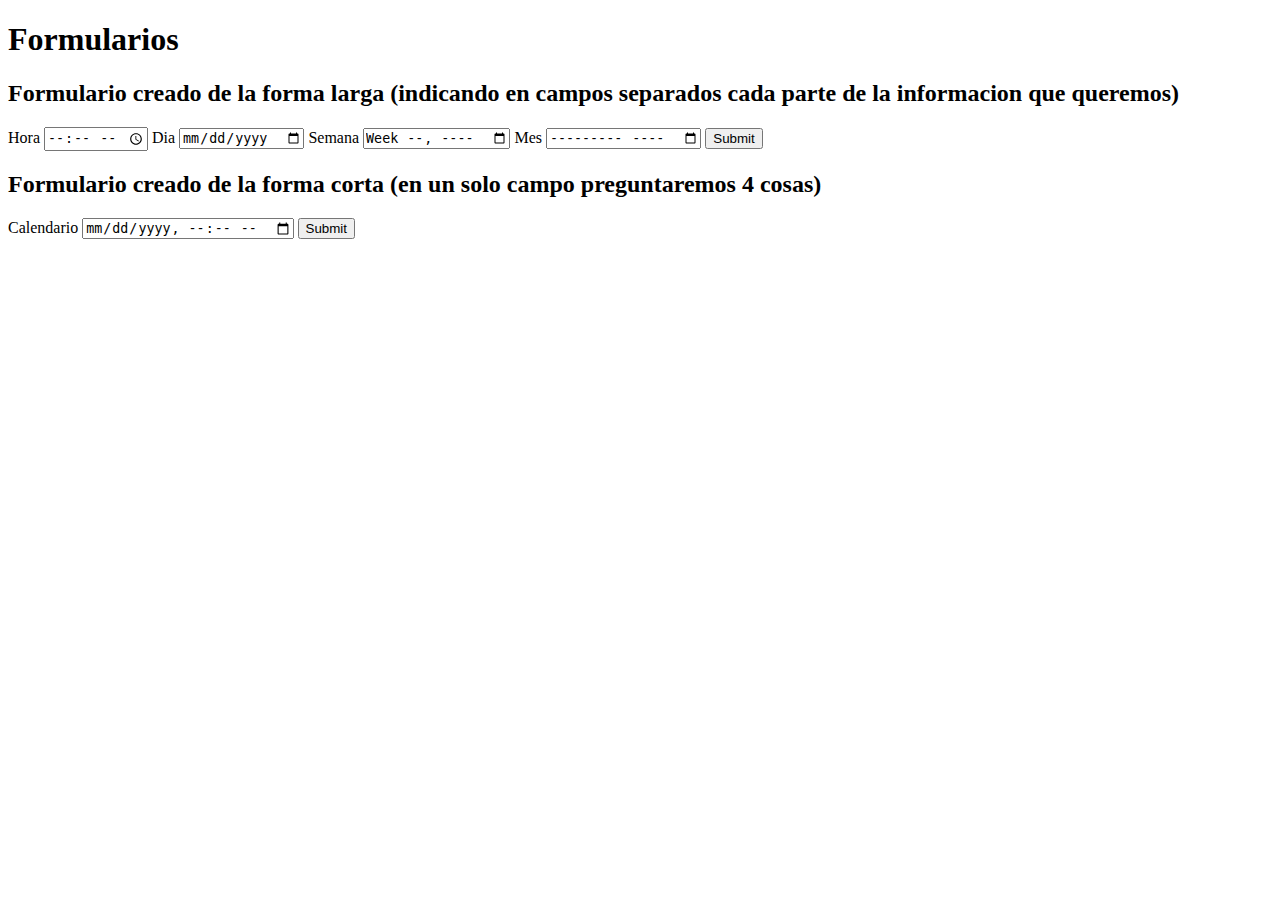
==== Calendario/index.html @ dd5ba608 "Creacion de las carpetas form y calendario" ====
<!DOCTYPE html>
<html lang="es">

<head>
    <meta charset="UTF-8">
    <meta name="viewport" content="width=device-width, initial-scale=1.0">
    <title>Document</title>
</head>

<body>
    <header>

    </header>
    <main>
        <h1>Formularios</h1>
        <h2>Formulario creado de la forma larga (indicando en campos separados cada parte de la informacion que queremos)</h2>
        <form action="">
            <label for="hora">
                <span>Hora</span>
                <input type="time" id="hota" name="hora">
            </label>

            <label for="dia">
                <span>Dia</span>
                <input type="date" id="dia" name="dia">
            </label>

            <label for="semana">
                <span>Semana</span>
                <input type="week" id="semana" name="semana">
            </label>

            <label for="mes">
                <span>Mes</span>
                <input type="month" id="mes" name="mes">
            </label>

            <input type="submit">

        </form>

        <h2>Formulario creado de la forma corta (en un solo campo preguntaremos 4 cosas)</h2>
        <form action="">
            <label for="calendario">
                <span>Calendario</span>
                <input type="datetime-local" id="calendario" name="calendario">
            </label>
            <input type="submit">
        </form>
    </main>
    <footer>

    </footer>
</body>

</html>
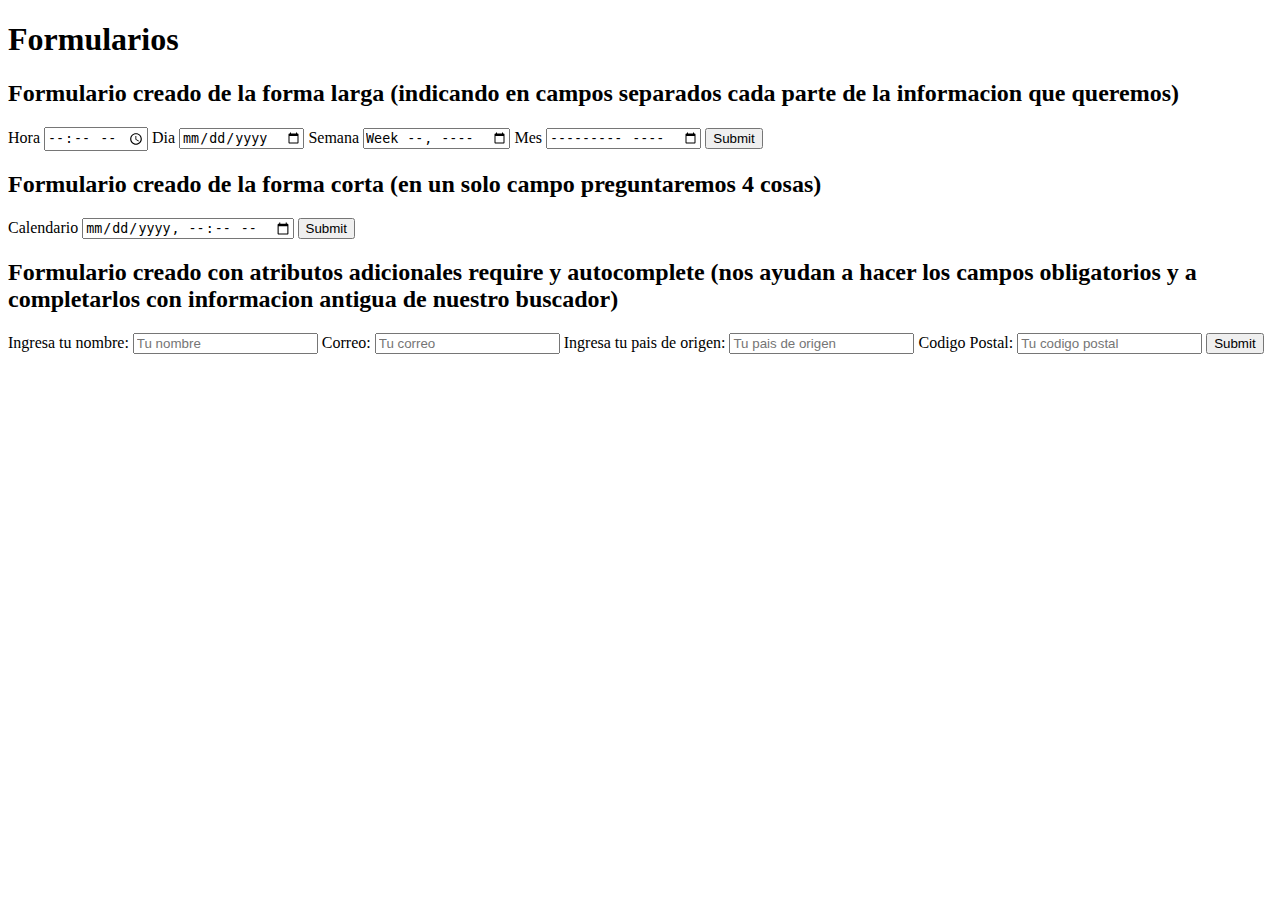
==== commit b6ba1cbb: "anexamos informacion al resumen sobre algunos atributos de los formularios y a la clase Calendario m" ====
--- a/Calendario/index.html
+++ b/Calendario/index.html
@@ -47,6 +47,34 @@
             </label>
             <input type="submit">
         </form>
+        <h2>Formulario creado con atributos adicionales require y autocomplete
+             (nos ayudan a hacer los campos obligatorios y a completarlos con informacion antigua de nuestro buscador)</h2>
+        <form action=""> 
+            <label for="nombre">
+                <span>Ingresa tu nombre: </span>
+                <input type="text" id="nombre" name="nombre" placeholder="Tu nombre" autocomplete="name" required>
+            </label>
+
+            <label for="correo">
+                <span>Correo: </span>
+                <input type="email" id="correo" name="correo" placeholder="Tu correo" autocomplete="email" required>
+            </label>
+            
+            <label for="pais">
+                <span>Ingresa tu pais de origen: </span>
+                <input type="text" id="pais" name="pais" placeholder="Tu pais de origen" autocomplete="country" required>
+            </label>
+
+            <label for="cp">
+                <span>Codigo Postal: </span>
+                <input type="text" id="cp" name="cp" placeholder="Tu codigo postal" autocomplete="postal-code" required>
+            </label>
+
+            <input type="submit">
+            
+            
+</form>
+
     </main>
     <footer>
 
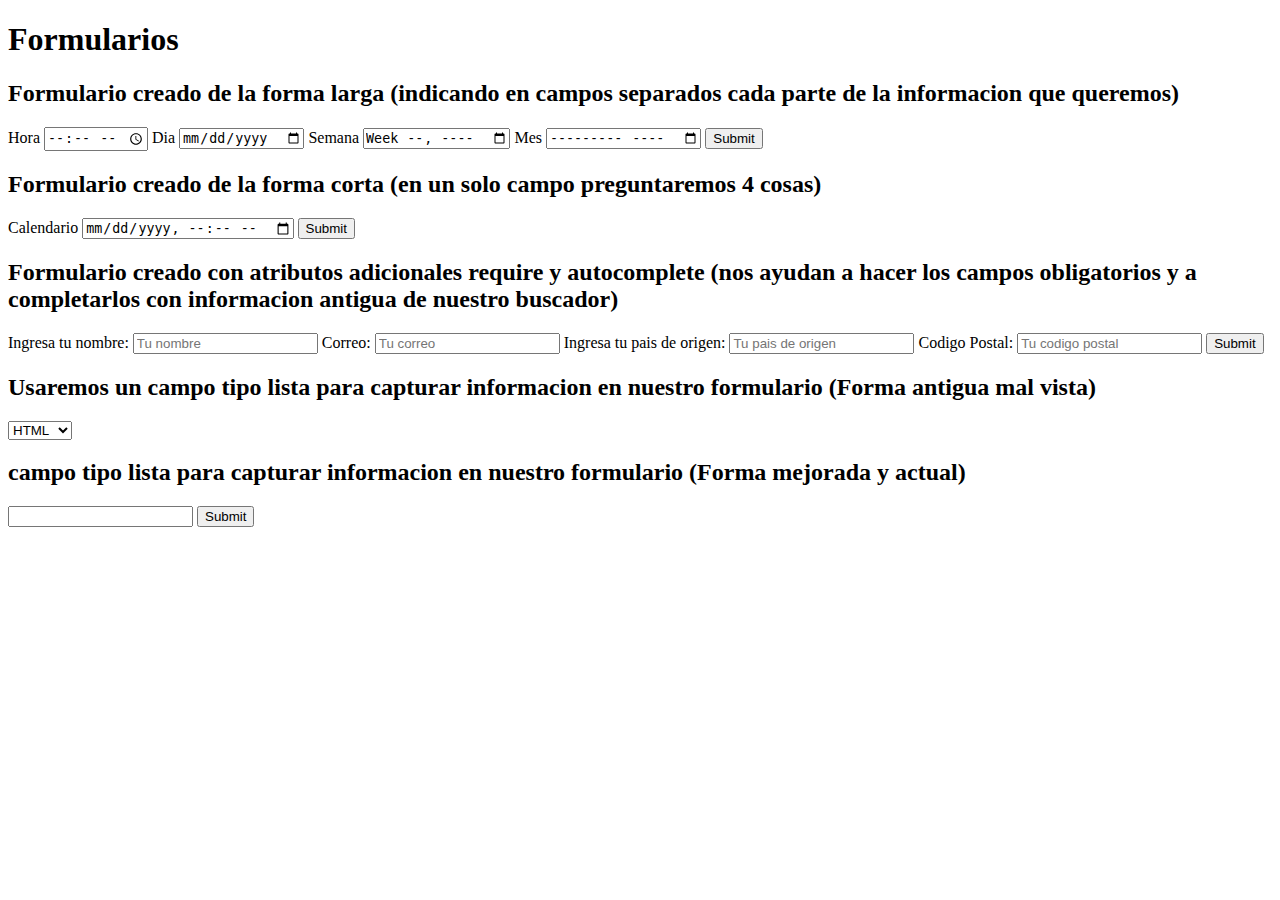
==== commit b51628e1: "Finalizamos el tema de formularios con las listas desplegables y la comparacion entre botones e inpu" ====
--- a/Calendario/index.html
+++ b/Calendario/index.html
@@ -13,7 +13,8 @@
     </header>
     <main>
         <h1>Formularios</h1>
-        <h2>Formulario creado de la forma larga (indicando en campos separados cada parte de la informacion que queremos)</h2>
+        <h2>Formulario creado de la forma larga (indicando en campos separados cada parte de la informacion que
+            queremos)</h2>
         <form action="">
             <label for="hora">
                 <span>Hora</span>
@@ -48,8 +49,9 @@
             <input type="submit">
         </form>
         <h2>Formulario creado con atributos adicionales require y autocomplete
-             (nos ayudan a hacer los campos obligatorios y a completarlos con informacion antigua de nuestro buscador)</h2>
-        <form action=""> 
+            (nos ayudan a hacer los campos obligatorios y a completarlos con informacion antigua de nuestro buscador)
+        </h2>
+        <form action="">
             <label for="nombre">
                 <span>Ingresa tu nombre: </span>
                 <input type="text" id="nombre" name="nombre" placeholder="Tu nombre" autocomplete="name" required>
@@ -59,10 +61,11 @@
                 <span>Correo: </span>
                 <input type="email" id="correo" name="correo" placeholder="Tu correo" autocomplete="email" required>
             </label>
-            
+
             <label for="pais">
                 <span>Ingresa tu pais de origen: </span>
-                <input type="text" id="pais" name="pais" placeholder="Tu pais de origen" autocomplete="country" required>
+                <input type="text" id="pais" name="pais" placeholder="Tu pais de origen" autocomplete="country"
+                    required>
             </label>
 
             <label for="cp">
@@ -71,10 +74,27 @@
             </label>
 
             <input type="submit">
-            
-            
-</form>
 
+
+        </form>
+        <h2>Usaremos un campo tipo lista para capturar informacion en nuestro formulario (Forma antigua mal vista)</h2>
+        <form action="">
+            <select name="cursos" id="cursos">
+                <option value="HTML">HTML</option>
+                <option value="Java">Java</option>
+                <option value="Python">Python</option>
+                <option value="CSS">CSS</option>
+            </select>
+            <h2>campo tipo lista para capturar informacion en nuestro formulario (Forma mejorada y actual)</h2>
+            <input list="cursos2"  name="cursos2">
+            <datalist id="cursos2">
+                <option value="HTML">HTML</option>
+                <option value="Java">Java</option>
+                <option value="Python">Python</option>
+                <option value="CSS">CSS</option>
+            </datalist>
+        <input type="submit">
+        </form>
     </main>
     <footer>
 
